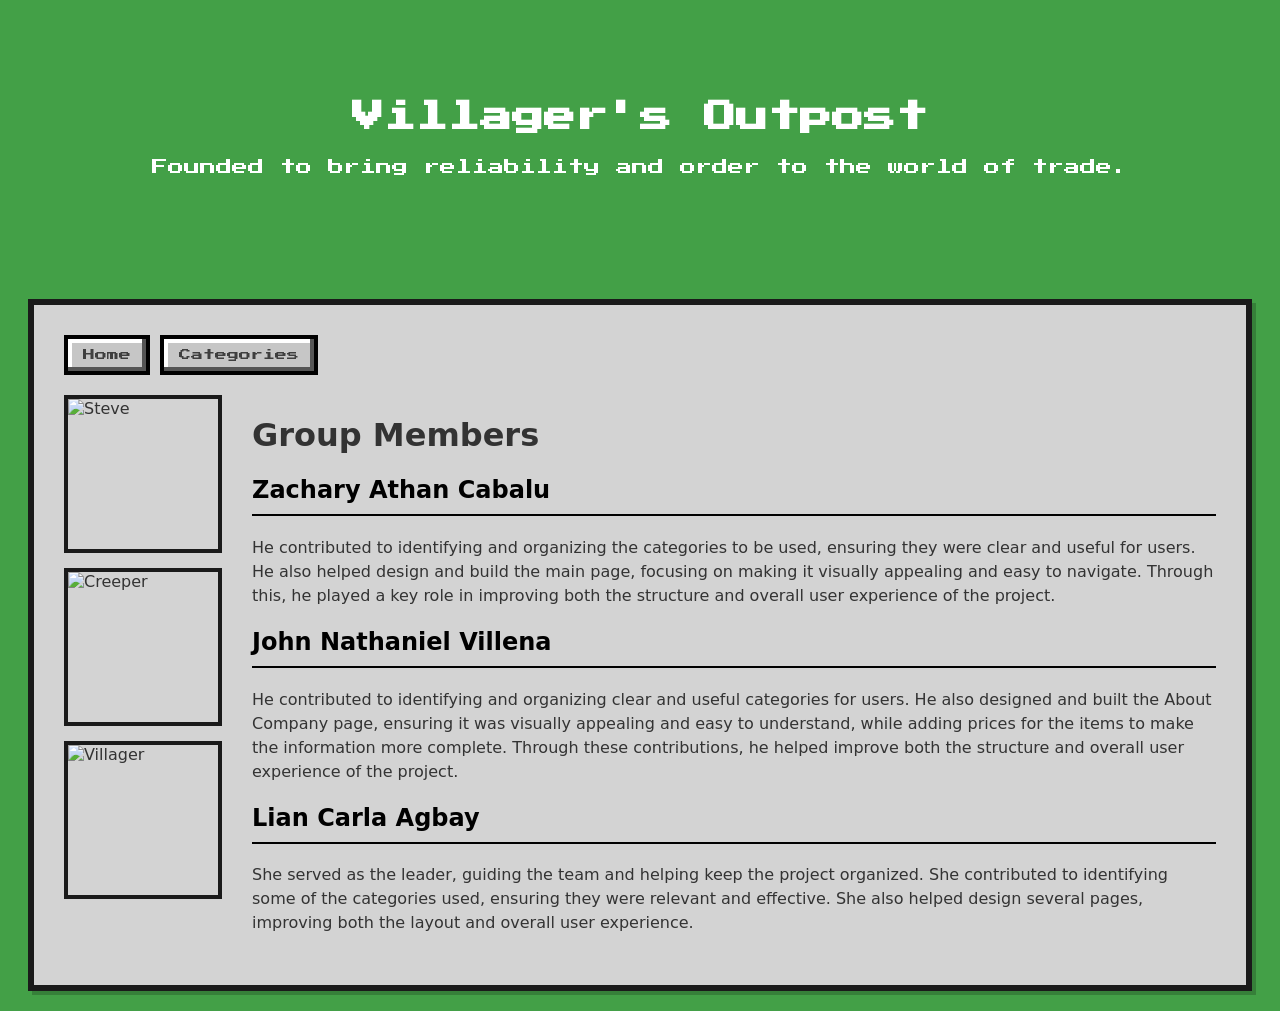
==== About.html @ 103d3be4 "Add files via upload" ====
<!DOCTYPE html>
<html lang="en">
<head>
  <meta charset="UTF-8">
  <title>Villager's Outpost</title>
  <link rel="stylesheet" href="style1.css">

</head>
<body>
  <header>
    <h1>Villager's Outpost</h1>
      <p>Founded to bring reliability and order to the world of trade.</p>
  </header>

  <div class="container">
    <nav class="tabs">
    <a href="index.html" class="mc-tab">Home</a>
    <a href="category.html" class="mc-tab">Categories</a>
</nav>
    <div class="content-layout">
      <div class="image-sidebar">
        <img src="images/steve.png" alt="Steve">
        <img src="images/creeper.png" alt="Creeper">
        <img src="images/alex.png" alt="Villager">
      </div>
    <div class="text-content">
      <h1>Group Members</h1>
      <h2>Zachary Athan Cabalu</h2>
      <p>He contributed to identifying and organizing the categories to be used, ensuring they were clear and useful for users. He also helped design and build the main page, focusing on making it visually appealing and easy to navigate. Through this, he played a key role in improving both the structure and overall user experience of the project.</p>
      <h2>John Nathaniel Villena</h2>
      <p>He contributed to identifying and organizing clear and useful categories for users. He also designed and built the About Company page, ensuring it was visually appealing and easy to understand, while adding prices for the items to make the information more complete. Through these contributions, he helped improve both the structure and overall user experience of the project.</p>
      <h2>Lian Carla Agbay</h2>
      <p>She served as the leader, guiding the team and helping keep the project organized. She contributed to identifying some of the categories used, ensuring they were relevant and effective. She also helped design several pages, improving both the layout and overall user experience.</p>
    </div>
  </div> 
  </div>
</body>
</html>
---- style1.css ----
@import url('https://fonts.googleapis.com/css2?family=Press+Start+2P&display=swap');

      body {
        font-family: system-ui, Arial;
        margin: 0;
        padding: 0;
        background: #43a047 url('https://www.transparenttextures.com/patterns/dark-matter.png');
        color: #333;
      }

      header {
        background-image: url('https://wallpapers-clan.com/wp-content/uploads/2024/02/aesthetic-minecraft-landscape-desktop-wallpaper-cover.jpg');
        background-size: cover;
        background-position: center;
        background-repeat: no-repeat;
        color: white;
        padding: 80px 20px;
        text-align: center;
        font-family: "Press Start 2P", system-ui;
      }
        
      .container {
        width: 90%;
        margin: 20px auto;
        background-color: rgb(211, 211, 211);
        padding: 30px;
        border: 6px solid #1a1a1a; 
        box-shadow: 4px 4px 0px rgba(0,0,0,0.2); 
      }

      .content-layout {
        display: flex;
        gap: 30px;
      }

      .tabs {
    display: flex;
    gap: 10px;
    margin-bottom: 20px;
}

.mc-tab {
    background: #C6C6C6;
    border: 4px solid black;
    box-shadow: inset -4px -4px 0px #555555, inset 4px 4px 0px #FFFFFF;
    padding: 10px 15px;
    font-family: "Press Start 2P", system-ui;
    text-decoration: none;
    color: #3f3f3f;
    display: inline-block;
    font-size: 12px;
    cursor: pointer;
}

.mc-tab:hover {
    background: #d1d1d1;
    color: #000;
}

.mc-tab:active {
    box-shadow: inset 4px 4px 0px #555555;
    transform: translateY(2px);
}

      .image-sidebar {
        display: flex;
        flex-direction: column;
        gap: 15px;
        min-width: 150px;
      }

      .image-sidebar img {
        width: 150px;
        height: 150px;
        object-fit: cover;
        border: 4px solid #1a1a1a;
      }

      .text-content {
        flex: 1;
      }

      h2 {
        color: #000000;
        border-bottom: 2px solid #000000;
        padding-bottom: 10px;
        margin-top: 0;
      }

      p {
        line-height: 1.5;
        margin-bottom: 20px;
      }

      footer {
        text-align: center;
        padding: 20px;
        font-size: 14px;
        color: #777;
      }
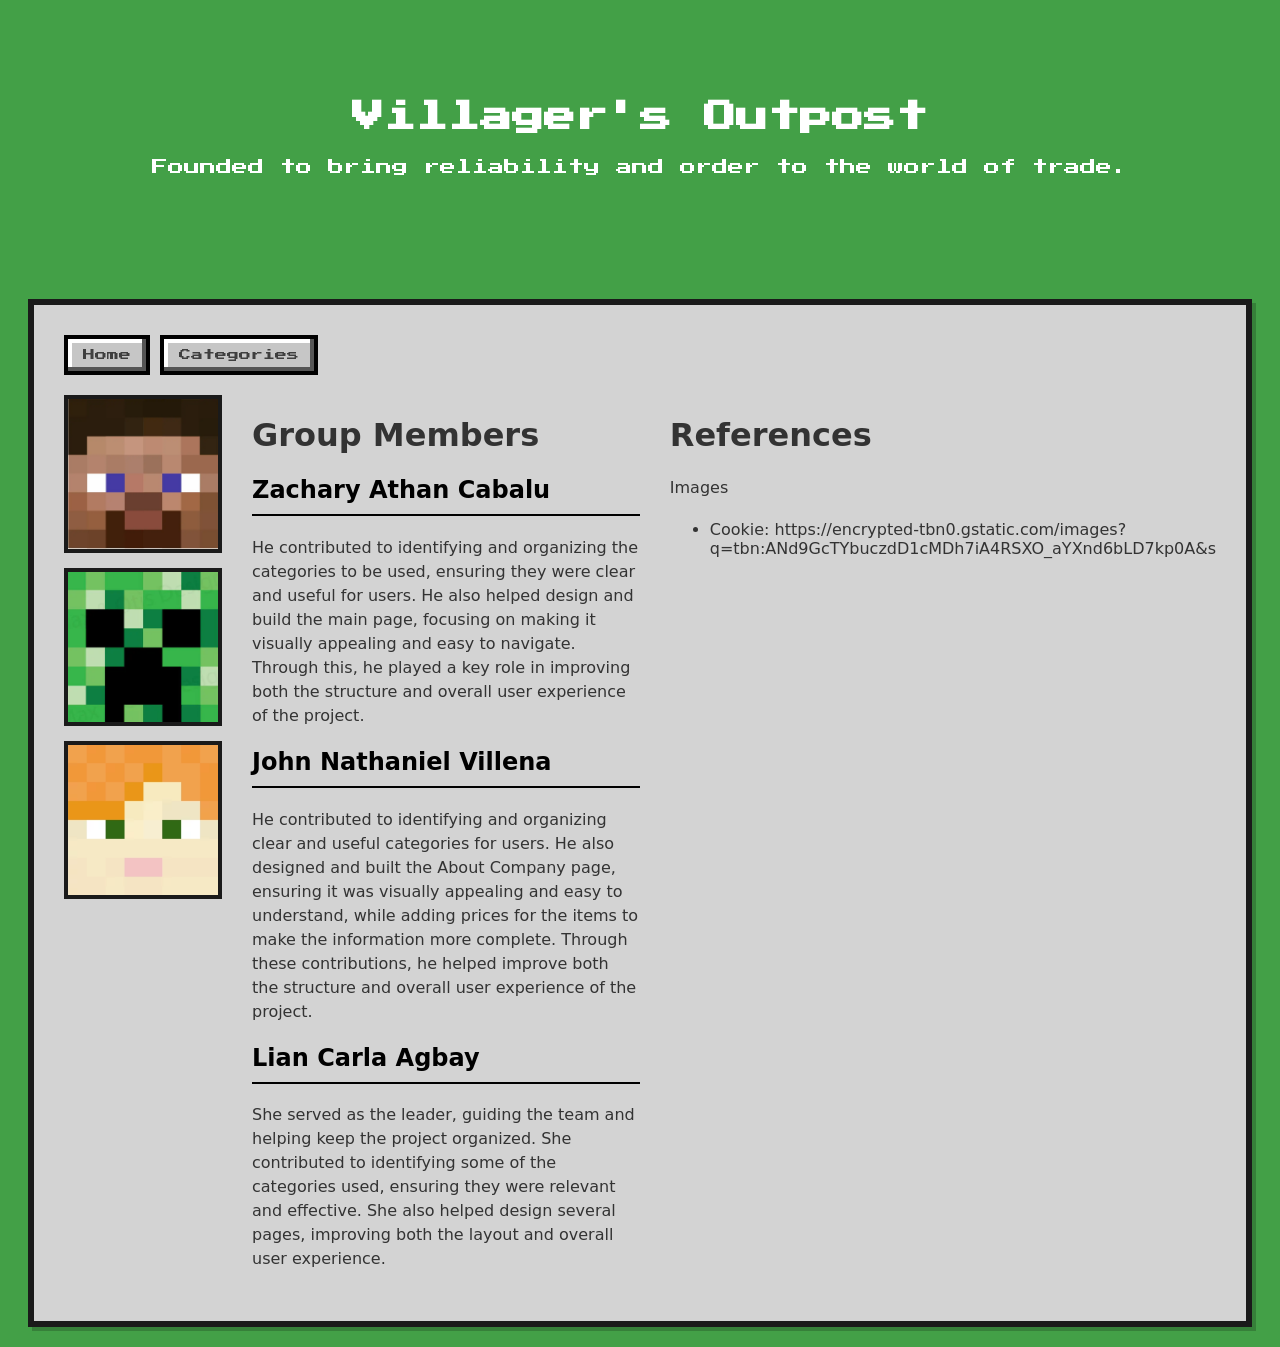
==== commit f06b69e5: "Update About.html" ====
--- a/About.html
+++ b/About.html
@@ -32,6 +32,13 @@
       <h2>Lian Carla Agbay</h2>
       <p>She served as the leader, guiding the team and helping keep the project organized. She contributed to identifying some of the categories used, ensuring they were relevant and effective. She also helped design several pages, improving both the layout and overall user experience.</p>
     </div>
+      <div class="text-content">
+        <h1>References</h1>
+        <p>Images</p>
+        <ul>
+          <li>Cookie: https://encrypted-tbn0.gstatic.com/images?q=tbn:ANd9GcTYbuczdD1cMDh7iA4RSXO_aYXnd6bLD7kp0A&s</li>
+        </ul>
+      </div>
   </div> 
   </div>
 </body>
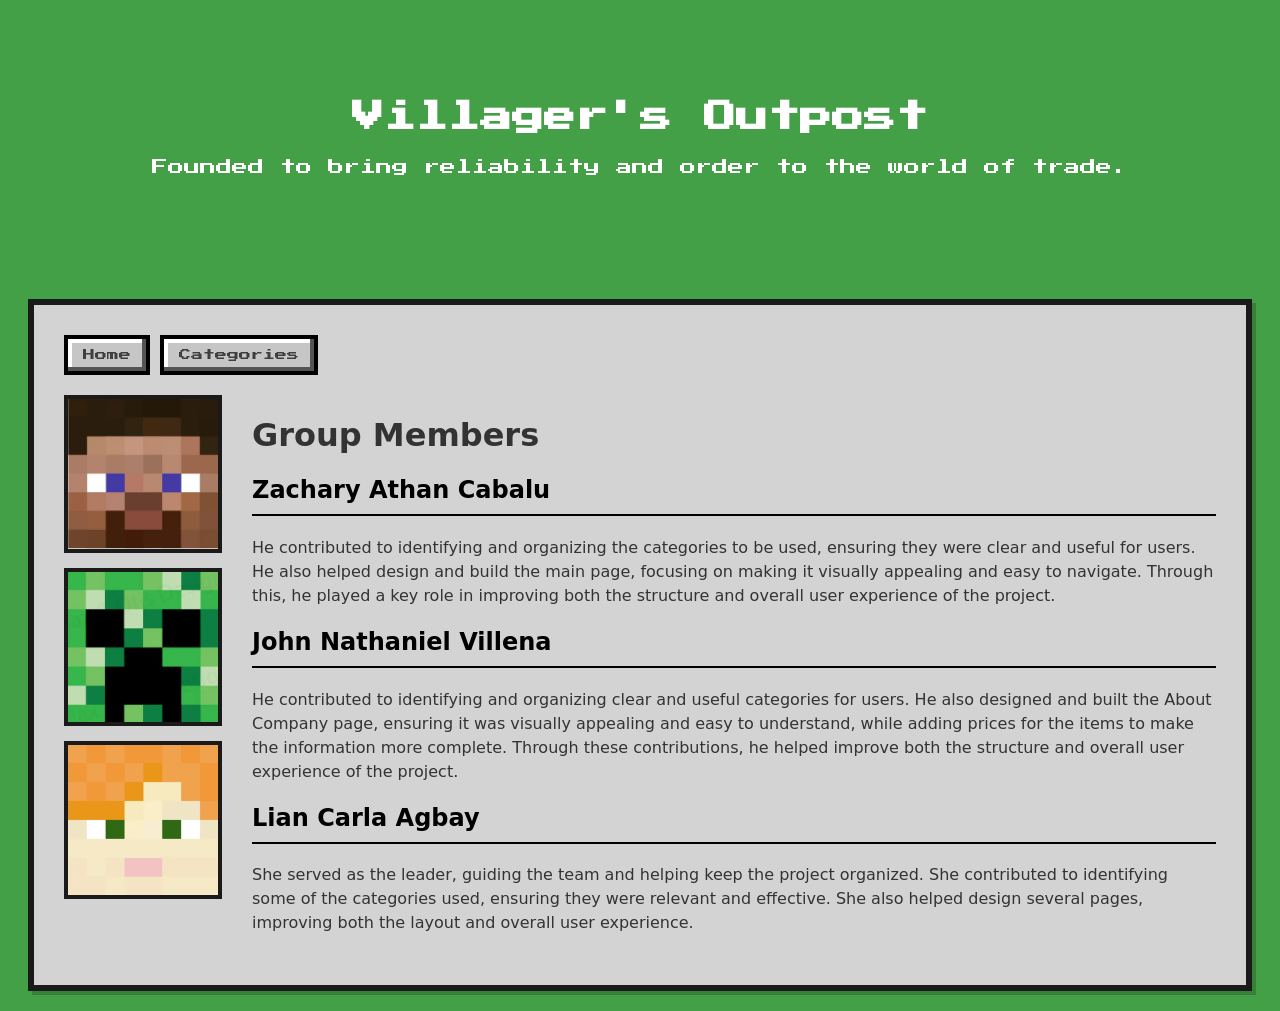
==== commit 36f553d8: "Update About.html" ====
--- a/About.html
+++ b/About.html
@@ -32,13 +32,6 @@
       <h2>Lian Carla Agbay</h2>
       <p>She served as the leader, guiding the team and helping keep the project organized. She contributed to identifying some of the categories used, ensuring they were relevant and effective. She also helped design several pages, improving both the layout and overall user experience.</p>
     </div>
-      <div class="text-content">
-        <h1>References</h1>
-        <p>Images</p>
-        <ul>
-          <li>Cookie: https://encrypted-tbn0.gstatic.com/images?q=tbn:ANd9GcTYbuczdD1cMDh7iA4RSXO_aYXnd6bLD7kp0A&s</li>
-        </ul>
-      </div>
   </div> 
   </div>
 </body>
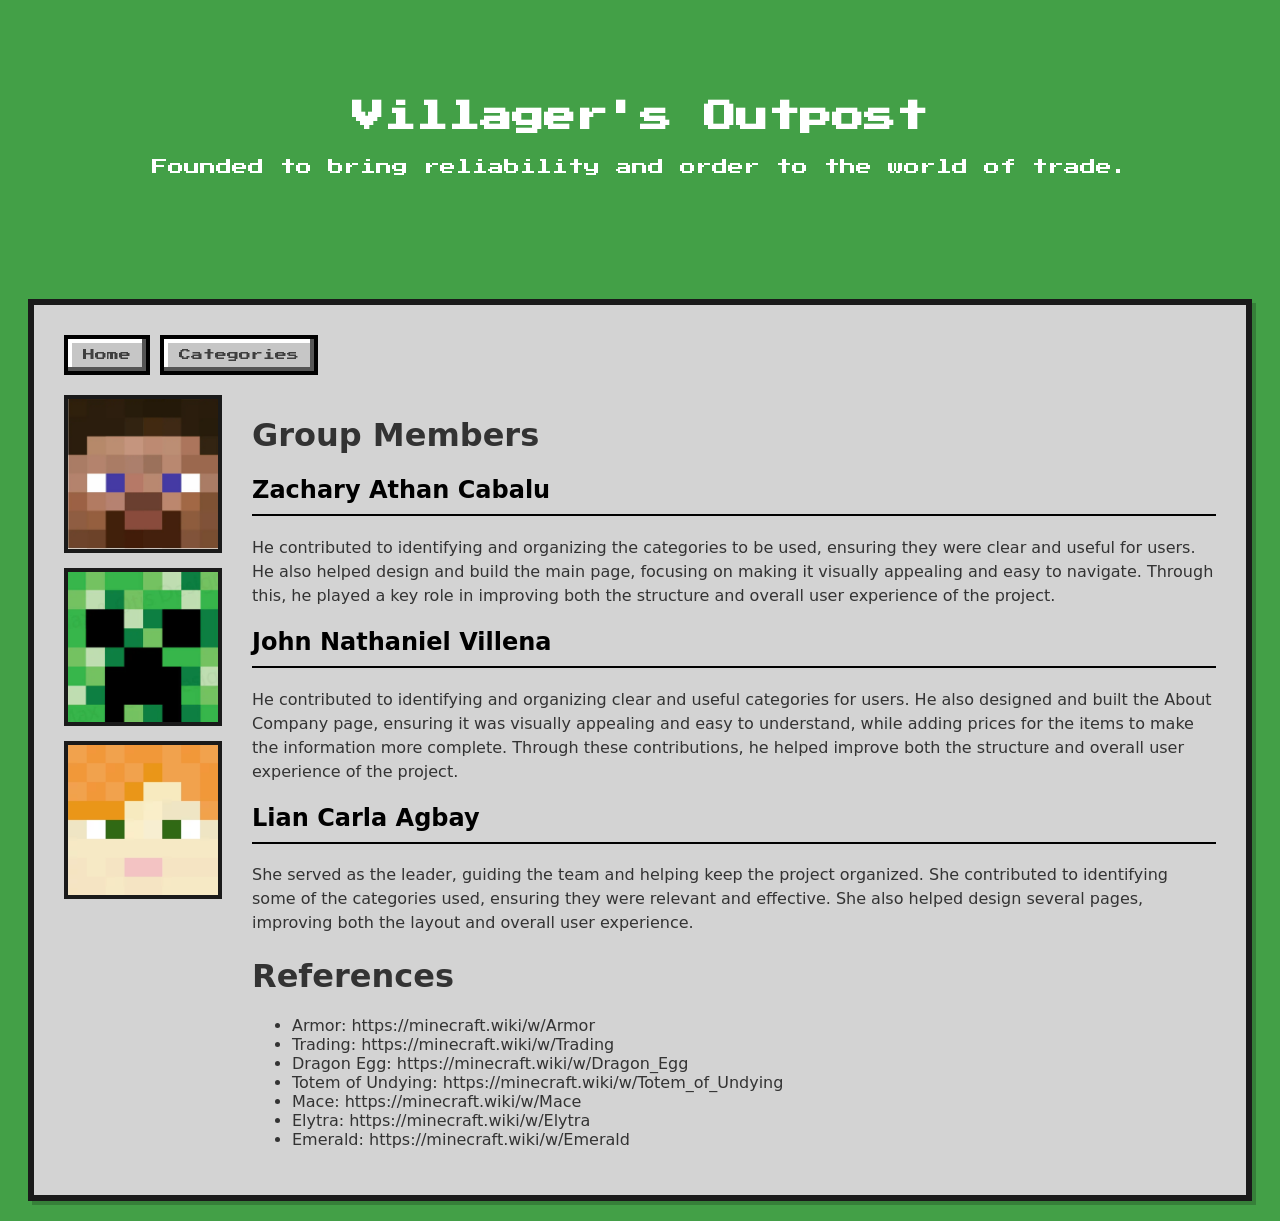
==== commit 06418c8c: "Update About.html" ====
--- a/About.html
+++ b/About.html
@@ -31,6 +31,16 @@
       <p>He contributed to identifying and organizing clear and useful categories for users. He also designed and built the About Company page, ensuring it was visually appealing and easy to understand, while adding prices for the items to make the information more complete. Through these contributions, he helped improve both the structure and overall user experience of the project.</p>
       <h2>Lian Carla Agbay</h2>
       <p>She served as the leader, guiding the team and helping keep the project organized. She contributed to identifying some of the categories used, ensuring they were relevant and effective. She also helped design several pages, improving both the layout and overall user experience.</p>
+    <h1>References</h1>
+      <ul>
+        <li>Armor: https://minecraft.wiki/w/Armor</li>
+        <li>Trading: https://minecraft.wiki/w/Trading</li>
+        <li>Dragon Egg: https://minecraft.wiki/w/Dragon_Egg</li>
+        <li>Totem of Undying: https://minecraft.wiki/w/Totem_of_Undying</li>
+        <li>Mace: https://minecraft.wiki/w/Mace</li>
+        <li>Elytra: https://minecraft.wiki/w/Elytra</li>
+        <li>Emerald: https://minecraft.wiki/w/Emerald</li>
+      </ul>
     </div>
   </div> 
   </div>
